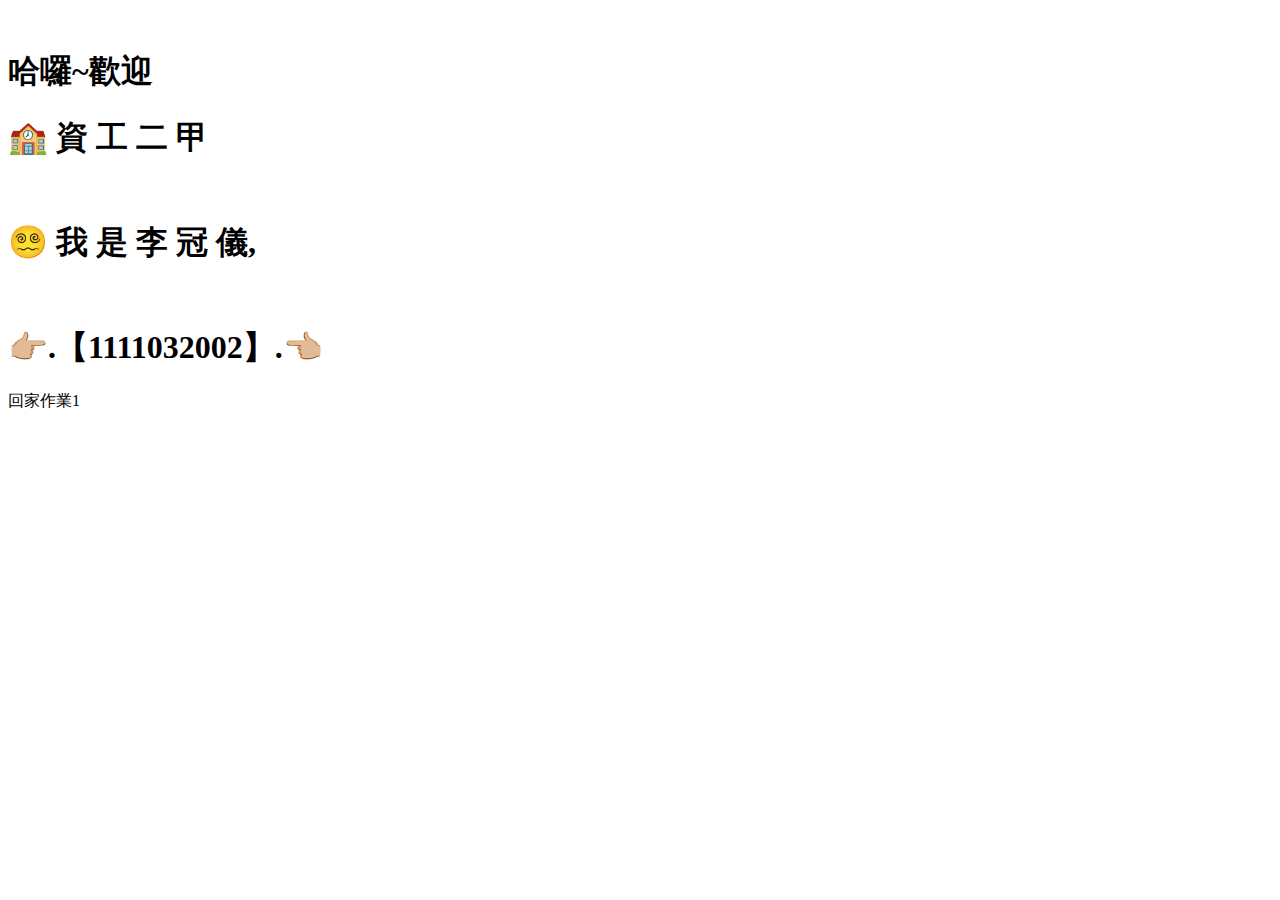
==== index.html @ a254801c "Update index.html" ====
<!DOCTYPE html>
<html lang="en">
<head>
    <meta charset="UTF-8">
    <meta http-equiv="X-UA-Compatible" content="IE=edge">
    <meta name="viewport" content="width=device-width, initial-scale=1.0">
    <title>Document</title>
</head>
<body>
<head>
　            <title>網站標題</title>
<head>
<body>
　            <h1>哈囉~歡迎</h1>
</body>
</html>
    <p>       <h1>🏫 資 工 二 甲</h1><br>
              <h1>😵‍💫 我 是 李 冠 儀,</h1><br>
              <h1>👉🏼.【1111032002】.👈🏼</h1>
    <p/>
    <a heaf=''>回家作業1</a><br>
</body>
</html>
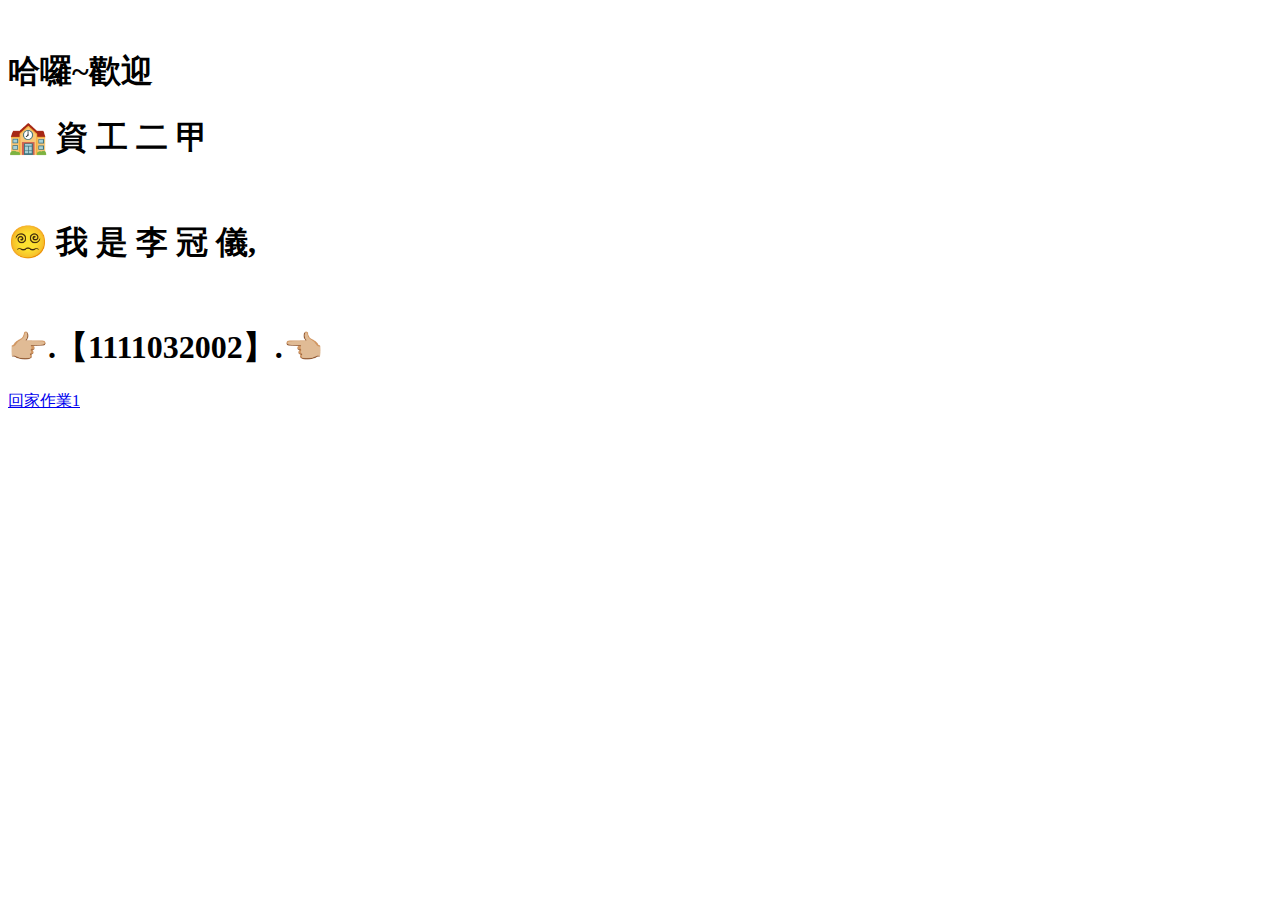
==== commit 37fca099: "Update index.html" ====
--- a/index.html
+++ b/index.html
@@ -18,6 +18,6 @@
               <h1>😵‍💫 我 是 李 冠 儀,</h1><br>
               <h1>👉🏼.【1111032002】.👈🏼</h1>
     <p/>
-    <a heaf=''>回家作業1</a><br>
+    <a href='https://guan16.github.io/Guanyi/0928.html'>回家作業1</a><br>
 </body>
 </html>        
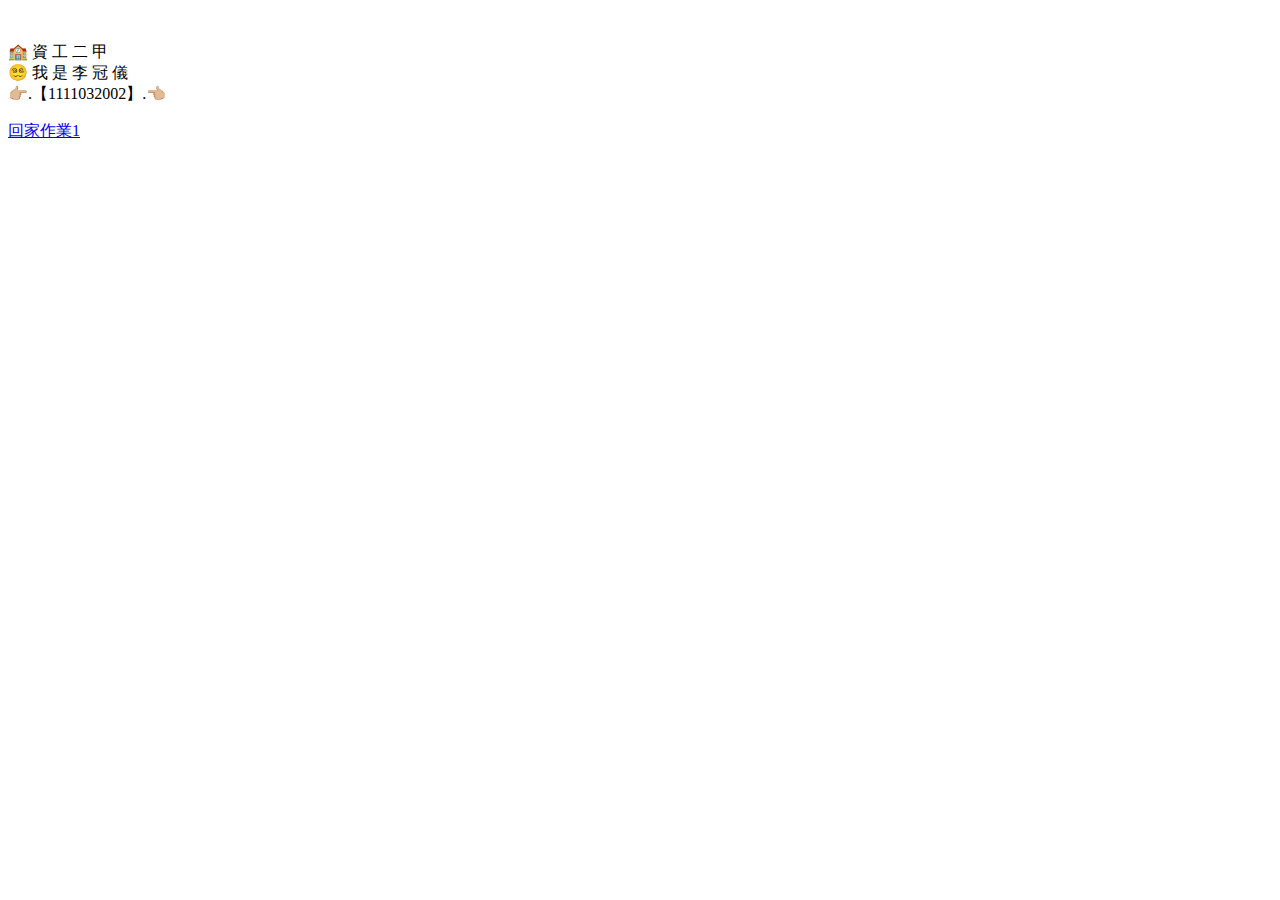
==== commit 89c55323: "Update index.html" ====
--- a/index.html
+++ b/index.html
@@ -11,12 +11,12 @@
 　            <title>網站標題</title>
 <head>
 <body>
-　            <h1>哈囉~歡迎</h1>
+　            𓆝𓆟𓆜𓆞𓆡𓆜 𓆝 𓆞 𓆟 𓆡
 </body>
 </html>
-    <p>       <h1>🏫 資 工 二 甲</h1><br>
-              <h1>😵‍💫 我 是 李 冠 儀,</h1><br>
-              <h1>👉🏼.【1111032002】.👈🏼</h1>
+    <p>       🏫 資 工 二 甲<br>
+              😵‍💫 我 是 李 冠 儀<br>
+              👉🏼.【1111032002】.👈🏼
     <p/>
     <a href='https://guan16.github.io/Guanyi/0928.html'>回家作業1</a><br>
 </body>
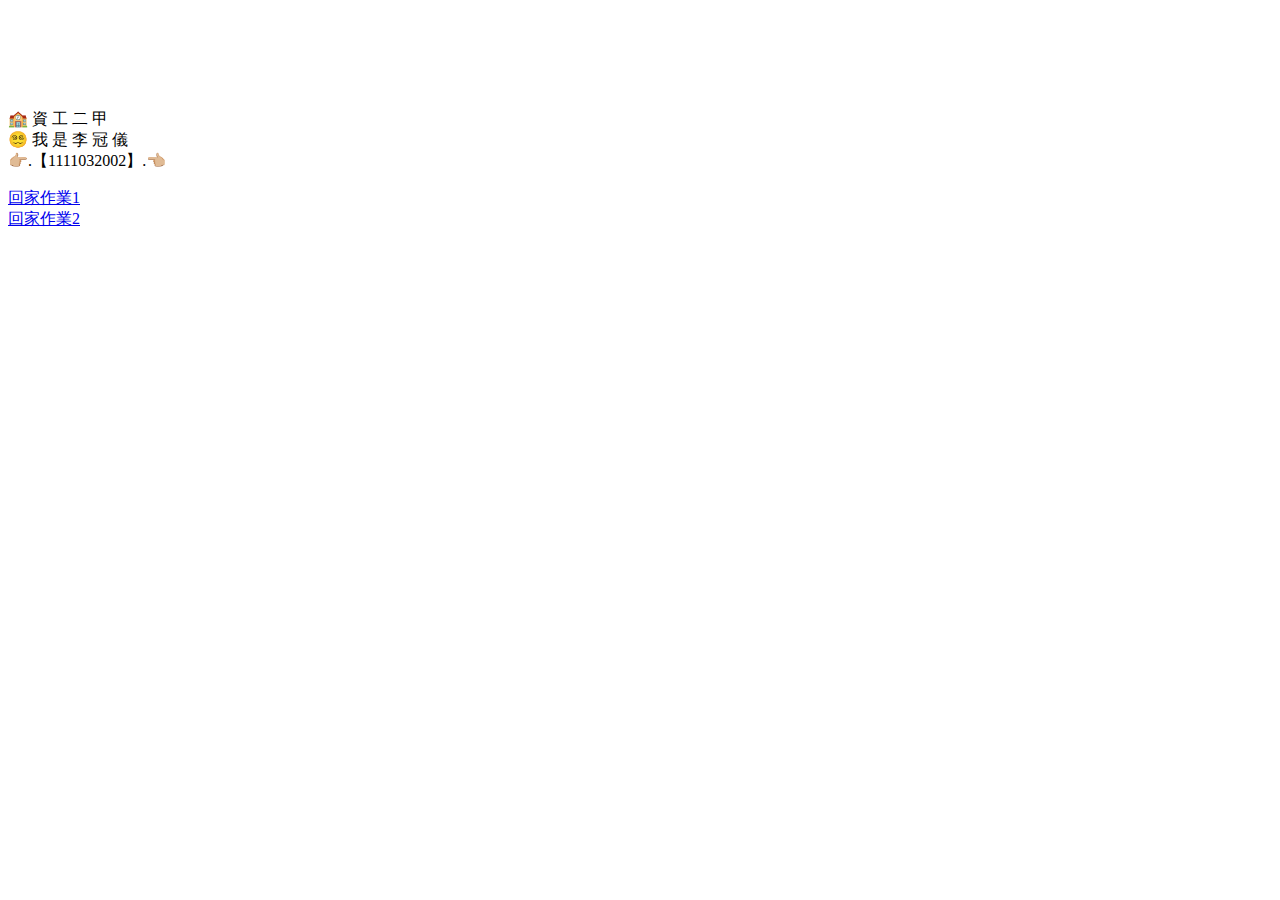
==== commit 195efb4c: "Update index.html" ====
--- a/index.html
+++ b/index.html
@@ -11,7 +11,7 @@
 　            <title>網站標題</title>
 <head>
 <body>
-　            𓆝𓆟𓆜𓆞𓆡𓆜 𓆝 𓆞 𓆟 𓆡
+    <h1>𓆝𓆟𓆜𓆞𓆡𓆜 𓆝 𓆞 𓆟 𓆡</h1>
 </body>
 </html>
     <p>       🏫 資 工 二 甲<br>
@@ -19,5 +19,6 @@
               👉🏼.【1111032002】.👈🏼
     <p/>
     <a href='https://guan16.github.io/Guanyi/0928.html'>回家作業1</a><br>
+    <a href='https://guan16.github.io/Guanyi/1011.html'>回家作業2</a><br>
 </body>
 </html>        
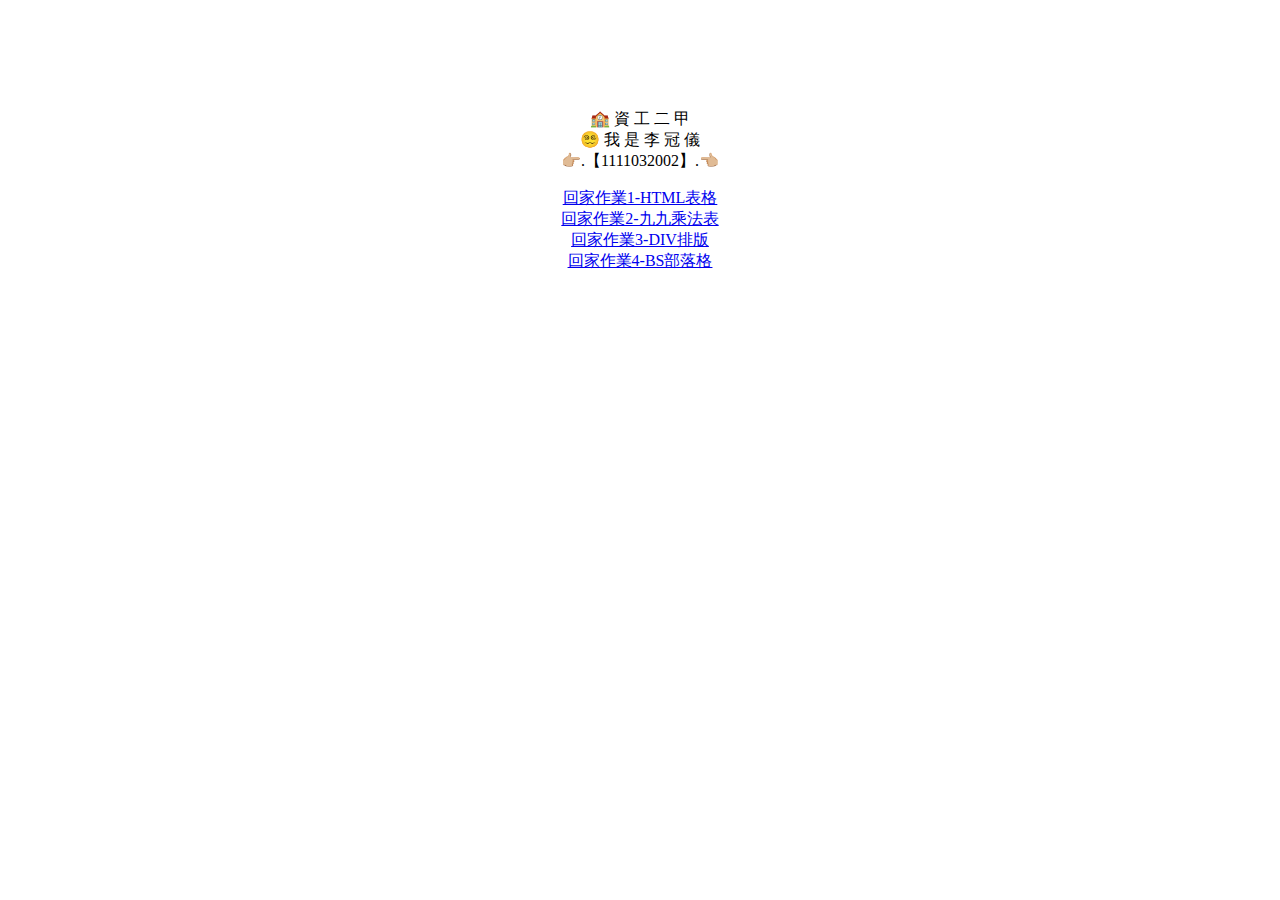
==== commit 6f4417e6: "Update index.html" ====
--- a/index.html
+++ b/index.html
@@ -8,17 +8,28 @@
 </head>
 <body>
 <head>
-　            <title>網站標題</title>
-<head>
-<body>
-    <h1>𓆝𓆟𓆜𓆞𓆡𓆜 𓆝 𓆞 𓆟 𓆡</h1>
+　            <title>罐頭</title>
+</head>
+</body>
 </body>
 </html>
+<body>
+    <center>
+    <h1>𓆝𓆟𓆜𓆞𓆡𓆜 𓆝 𓆞 𓆟 𓆡</h1>
+    </center>
+</body>
+</html>
+<center>
     <p>       🏫 資 工 二 甲<br>
               😵‍💫 我 是 李 冠 儀<br>
               👉🏼.【1111032002】.👈🏼
-    <p/>
-    <a href='https://guan16.github.io/Guanyi/0928.html'>回家作業1</a><br>
-    <a href='https://guan16.github.io/Guanyi/1011.html'>回家作業2</a><br>
+    </p>
+    <p>
+     <a href='https://guan16.github.io/Guanyi/0928.html'>回家作業1-HTML表格</a><br>
+     <a href='https://guan16.github.io/Guanyi/1011.html'>回家作業2-九九乘法表</a><br>
+     <a href='https://guan16.github.io/Guanyi/1017.html'>回家作業3-DIV排版</a><br>
+     <a href='https://guan16.github.io/Guanyi/1017.html'>回家作業4-BS部落格</a><br>
+     </p>
+</center>
 </body>
-</html>        
+</html> 
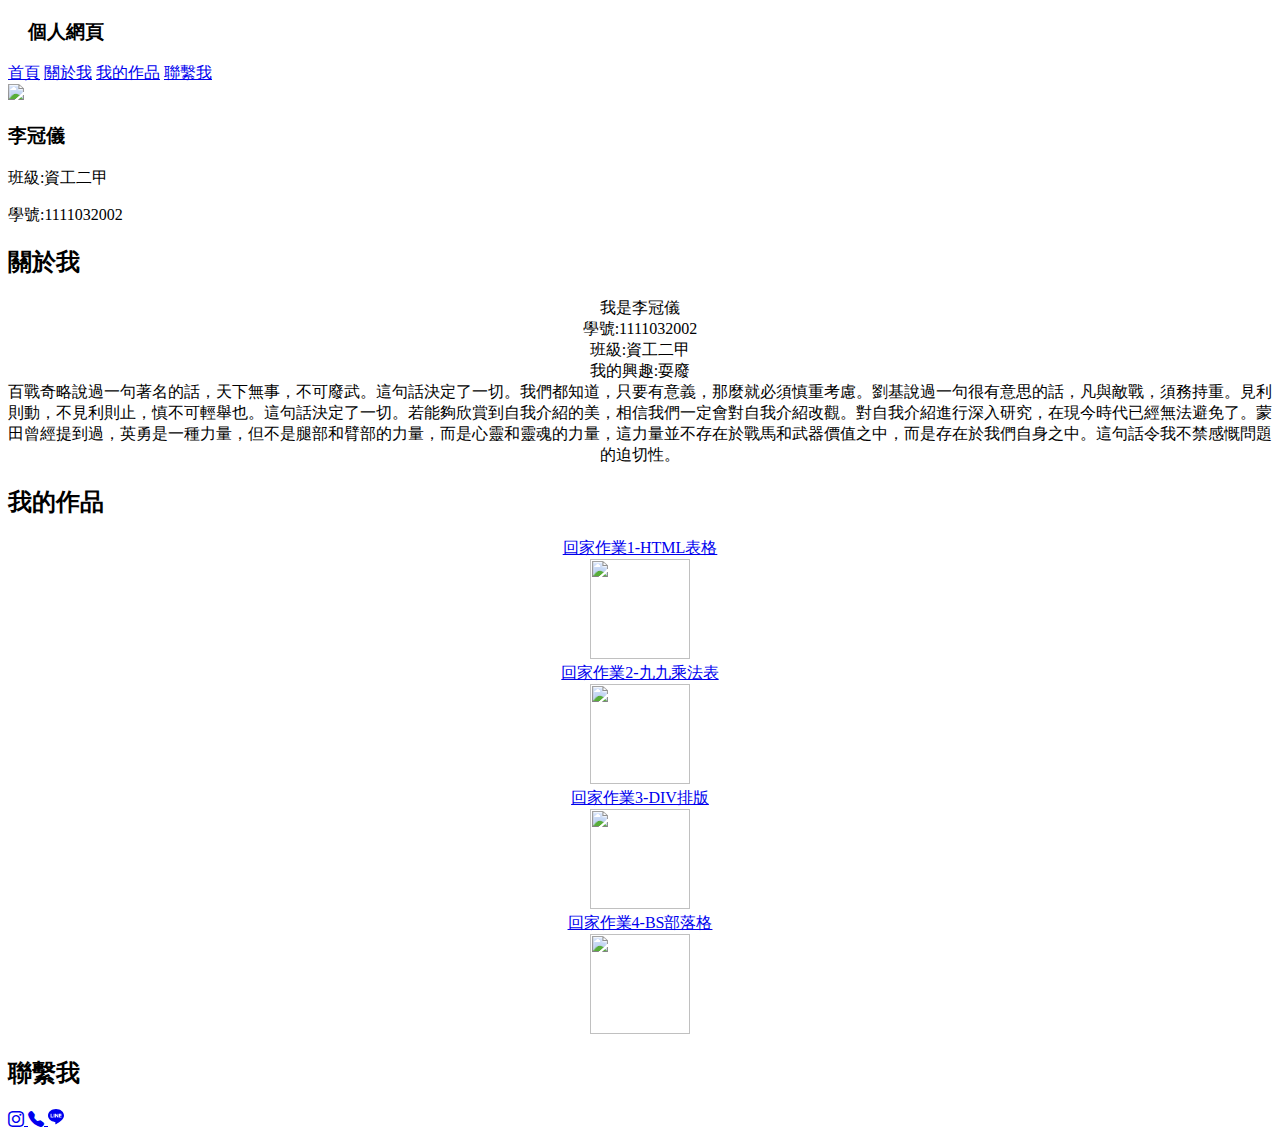
==== commit d81e1469: "Update index.html" ====
--- a/index.html
+++ b/index.html
@@ -1,35 +1,94 @@
 <!DOCTYPE html>
 <html lang="en">
+
 <head>
     <meta charset="UTF-8">
     <meta http-equiv="X-UA-Compatible" content="IE=edge">
     <meta name="viewport" content="width=device-width, initial-scale=1.0">
-    <title>Document</title>
+    <title>個人網頁</title>
+    <link rel="stylesheet" href="https://cdn.jsdelivr.net/npm/bootstrap-icons@1.3.0/font/bootstrap-icons.css">
+    <link rel="stylesheet" href="css/style.css">
 </head>
+
 <body>
-<head>
-　            <title>罐頭</title>
-</head>
+    <!--內容-->
+    <!--頂部導航-->
+    <div class="header">
+        <!--loge-->
+        <div class="loge">
+            <h3 style="margin-left: 20px;">個人網頁</h3>
+        </div>
+        <!--菜單-->
+        <div class="nav">
+            <a href="new.html">首頁</a>
+            <a href="#about_me">關於我</a>
+            <a href="#project">我的作品</a>
+            <a href="#contact_me">聯繫我</a>
+        </div>
+    </div>
+    <!--左側菜單-->
+    <div class="box-left">
+        <div class="img_container">
+
+            <img src="https://img.onl/jcPjQx" width="150px" />
+        </div>
+        <h3>李冠儀</h3>
+        <p>班級:資工二甲</p>
+        <p>學號:1111032002</p>
+    </div>
+    <!--右側內容-->
+    <div class="box-right">
+        <div class="br-box">
+            <h2 id="about_me">關於我</h2>
+            <div id="about_me_p">
+
+
+
+
+                <center>
+                我是李冠儀<br>
+                學號:1111032002<br>
+                班級:資工二甲<br>
+                我的興趣:耍廢<br>
+                百戰奇略說過一句著名的話，天下無事，不可廢武。這句話決定了一切。我們都知道，只要有意義，那麼就必須慎重考慮。劉基說過一句很有意思的話，凡與敵戰，須務持重。見利則動，不見利則止，慎不可輕舉也。這句話決定了一切。若能夠欣賞到自我介紹的美，相信我們一定會對自我介紹改觀。對自我介紹進行深入研究，在現今時代已經無法避免了。蒙田曾經提到過，英勇是一種力量，但不是腿部和臂部的力量，而是心靈和靈魂的力量，這力量並不存在於戰馬和武器價值之中，而是存在於我們自身之中。這句話令我不禁感慨問題的迫切性。
+                </center>
+            </div>
+
+            <h2 id="project">我的作品</h2>
+            <div id="project_p">
+                <center>
+                <p>
+                <a href='https://guan16.github.io/Guanyi/0928.html'>回家作業1-HTML表格</a><br>
+                <img src="https://img.onl/uCUJnL" style="width: 100px;height: 100px;"><br>
+                <a href='https://guan16.github.io/Guanyi/1011.html'>回家作業2-九九乘法表</a><br>
+                <img src="https://img.onl/WlAoOc" style="width: 100px;height: 100px;"><br>
+                <a href='https://guan16.github.io/Guanyi/1017.html'>回家作業3-DIV排版</a><br>
+                <img src="https://img.onl/bnaXW" style="width: 100px;height: 100px;"><br>
+                <a href='https://guan16.github.io/Guanyi/1026.html'>回家作業4-BS部落格</a><br>
+                <img src="https://img.onl/DWETpk" style="width: 100px;height: 100px;"><br>
+                <a 
+                </p>
+                </center>
+            </div>
+
+            <h2 id="contact_me">聯繫我</h2>
+            <div id="contact_me_p">
+                
+                <a href="https://www.instagram.com/guan_2006/">
+                    <i class="bi bi-instagram"></i>
+                </a>
+                <a href="tel:+886-966-780-560">
+                    <i class="bi bi-telephone-fill"></i>
+                </a>
+                <a href="https://line.me/ti/p/cm87g482eK">
+                    <svg xmlns="http://www.w3.org/2000/svg" width="16" height="16" fill="currentColor" class="bi bi-line" viewBox="0 0 16 16">
+                        <path d="M8 0c4.411 0 8 2.912 8 6.492 0 1.433-.555 2.723-1.715 3.994-1.678 1.932-5.431 4.285-6.285 4.645-.83.35-.734-.197-.696-.413l.003-.018.114-.685c.027-.204.055-.521-.026-.723-.09-.223-.444-.339-.704-.395C2.846 12.39 0 9.701 0 6.492 0 2.912 3.59 0 8 0ZM5.022 7.686H3.497V4.918a.156.156 0 0 0-.155-.156H2.78a.156.156 0 0 0-.156.156v3.486c0 .041.017.08.044.107v.001l.002.002.002.002a.154.154 0 0 0 .108.043h2.242c.086 0 .155-.07.155-.156v-.56a.156.156 0 0 0-.155-.157Zm.791-2.924a.156.156 0 0 0-.156.156v3.486c0 .086.07.155.156.155h.562c.086 0 .155-.07.155-.155V4.918a.156.156 0 0 0-.155-.156h-.562Zm3.863 0a.156.156 0 0 0-.156.156v2.07L7.923 4.832a.17.17 0 0 0-.013-.015v-.001a.139.139 0 0 0-.01-.01l-.003-.003a.092.092 0 0 0-.011-.009h-.001L7.88 4.79l-.003-.002a.029.029 0 0 0-.005-.003l-.008-.005h-.002l-.003-.002-.01-.004-.004-.002a.093.093 0 0 0-.01-.003h-.002l-.003-.001-.009-.002h-.006l-.003-.001h-.004l-.002-.001h-.574a.156.156 0 0 0-.156.155v3.486c0 .086.07.155.156.155h.56c.087 0 .157-.07.157-.155v-2.07l1.6 2.16a.154.154 0 0 0 .039.038l.001.001.01.006.004.002a.066.066 0 0 0 .008.004l.007.003.005.002a.168.168 0 0 0 .01.003h.003a.155.155 0 0 0 .04.006h.56c.087 0 .157-.07.157-.155V4.918a.156.156 0 0 0-.156-.156h-.561Zm3.815.717v-.56a.156.156 0 0 0-.155-.157h-2.242a.155.155 0 0 0-.108.044h-.001l-.001.002-.002.003a.155.155 0 0 0-.044.107v3.486c0 .041.017.08.044.107l.002.003.002.002a.155.155 0 0 0 .108.043h2.242c.086 0 .155-.07.155-.156v-.56a.156.156 0 0 0-.155-.157H11.81v-.589h1.525c.086 0 .155-.07.155-.156v-.56a.156.156 0 0 0-.155-.157H11.81v-.589h1.525c.086 0 .155-.07.155-.156Z"/>
+                      </svg>
+                </a>
+            </div>
+
+        </div>
+    </div>
 </body>
-</body>
+
 </html>
-<body>
-    <center>
-    <h1>𓆝𓆟𓆜𓆞𓆡𓆜 𓆝 𓆞 𓆟 𓆡</h1>
-    </center>
-</body>
-</html>
-<center>
-    <p>       🏫 資 工 二 甲<br>
-              😵‍💫 我 是 李 冠 儀<br>
-              👉🏼.【1111032002】.👈🏼
-    </p>
-    <p>
-     <a href='https://guan16.github.io/Guanyi/0928.html'>回家作業1-HTML表格</a><br>
-     <a href='https://guan16.github.io/Guanyi/1011.html'>回家作業2-九九乘法表</a><br>
-     <a href='https://guan16.github.io/Guanyi/1017.html'>回家作業3-DIV排版</a><br>
-     <a href='https://guan16.github.io/Guanyi/1017.html'>回家作業4-BS部落格</a><br>
-     </p>
-</center>
-</body>
-</html> 
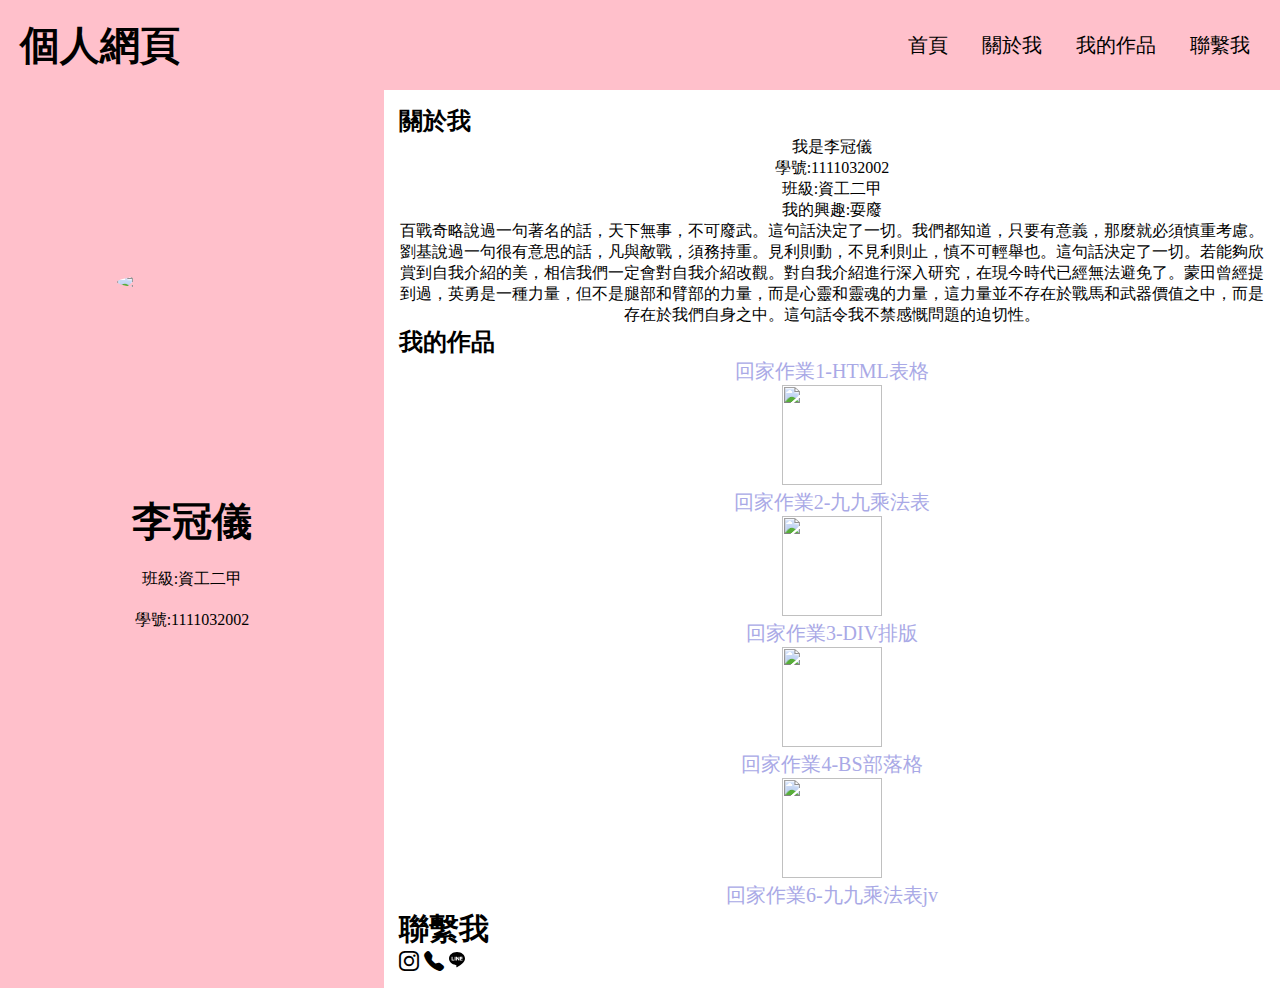
==== commit dc53c821: "Update index.html" ====
--- a/index.html
+++ b/index.html
@@ -7,7 +7,7 @@
     <meta name="viewport" content="width=device-width, initial-scale=1.0">
     <title>個人網頁</title>
     <link rel="stylesheet" href="https://cdn.jsdelivr.net/npm/bootstrap-icons@1.3.0/font/bootstrap-icons.css">
-    <link rel="stylesheet" href="css/style.css">
+    <link rel="stylesheet" href="style.css">
 </head>
 
 <body>
@@ -20,7 +20,7 @@
         </div>
         <!--菜單-->
         <div class="nav">
-            <a href="new.html">首頁</a>
+            <a href="index.html">首頁</a>
             <a href="#about_me">關於我</a>
             <a href="#project">我的作品</a>
             <a href="#contact_me">聯繫我</a>
@@ -66,6 +66,7 @@
                 <img src="https://img.onl/bnaXW" style="width: 100px;height: 100px;"><br>
                 <a href='https://guan16.github.io/Guanyi/1026.html'>回家作業4-BS部落格</a><br>
                 <img src="https://img.onl/DWETpk" style="width: 100px;height: 100px;"><br>
+                <a href='https://guan16.github.io/Guanyi/1127.html'>回家作業6-九九乘法表jv</a><br>
                 <a 
                 </p>
                 </center>
--- a/style.css
+++ b/style.css
@@ -0,0 +1,72 @@
+*{
+    margin: 0;
+    padding: 0;
+}
+.header{
+    margin: 0;
+    padding: 0;
+    width: 100%;
+    height: 10vh;
+    background-color: pink;
+
+    position: fixed;
+    display: flex;
+    flex-direction: row;
+    align-items: center;
+    justify-content: space-between;
+}
+.img_container{
+    width: 30vw;
+    height: 30vw;
+    display: flex;
+    justify-content: center;
+    align-items: center;
+
+}
+.nav a{
+    margin-right: 30px;
+}
+a{
+    font-size: 20px;
+
+    color: black;
+    text-decoration: none;
+}
+h3{
+    font-size: 40px;
+}
+
+.img_container img{
+    border-radius: 50%;
+}
+
+.box-left {
+    margin-top: 10vh;
+    width: 30vw;
+    height: 100%;
+    position: fixed;
+    background-color: pink;
+    display: flex;
+    /* justify-content: center; */
+    align-items: center;
+    flex-direction: column;
+}
+.box-left > *{
+    margin-bottom: 20px;
+}
+
+.box-right {
+    margin-left: 30vw;
+    /* margin-top: 10vh; */
+    padding-top: 10vh;
+}
+.br-box{
+    padding: 15px;
+}
+h2{
+    /* margin-top: 10vh; */
+
+}
+#project_p a{
+    color: rgb(169, 169, 230);
+}
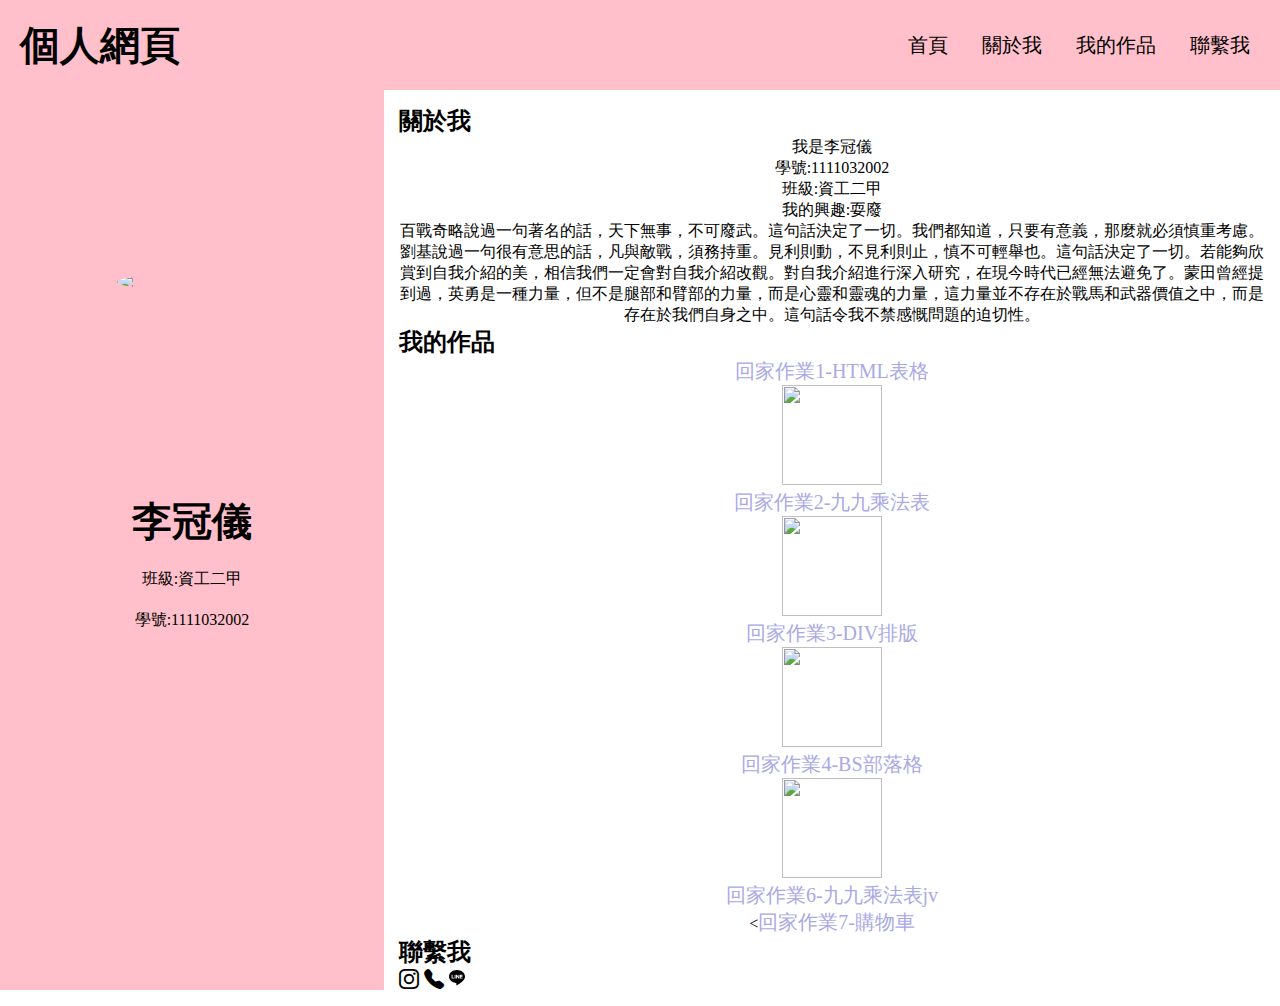
==== commit 870f27c2: "Update index.html" ====
--- a/index.html
+++ b/index.html
@@ -67,7 +67,7 @@
                 <a href='https://guan16.github.io/Guanyi/1026.html'>回家作業4-BS部落格</a><br>
                 <img src="https://img.onl/DWETpk" style="width: 100px;height: 100px;"><br>
                 <a href='https://guan16.github.io/Guanyi/1127.html'>回家作業6-九九乘法表jv</a><br>
-                <a 
+                <<a href='https://guan16.github.io/Guanyi/1220.html'>回家作業7-購物車</a><br>
                 </p>
                 </center>
             </div>
